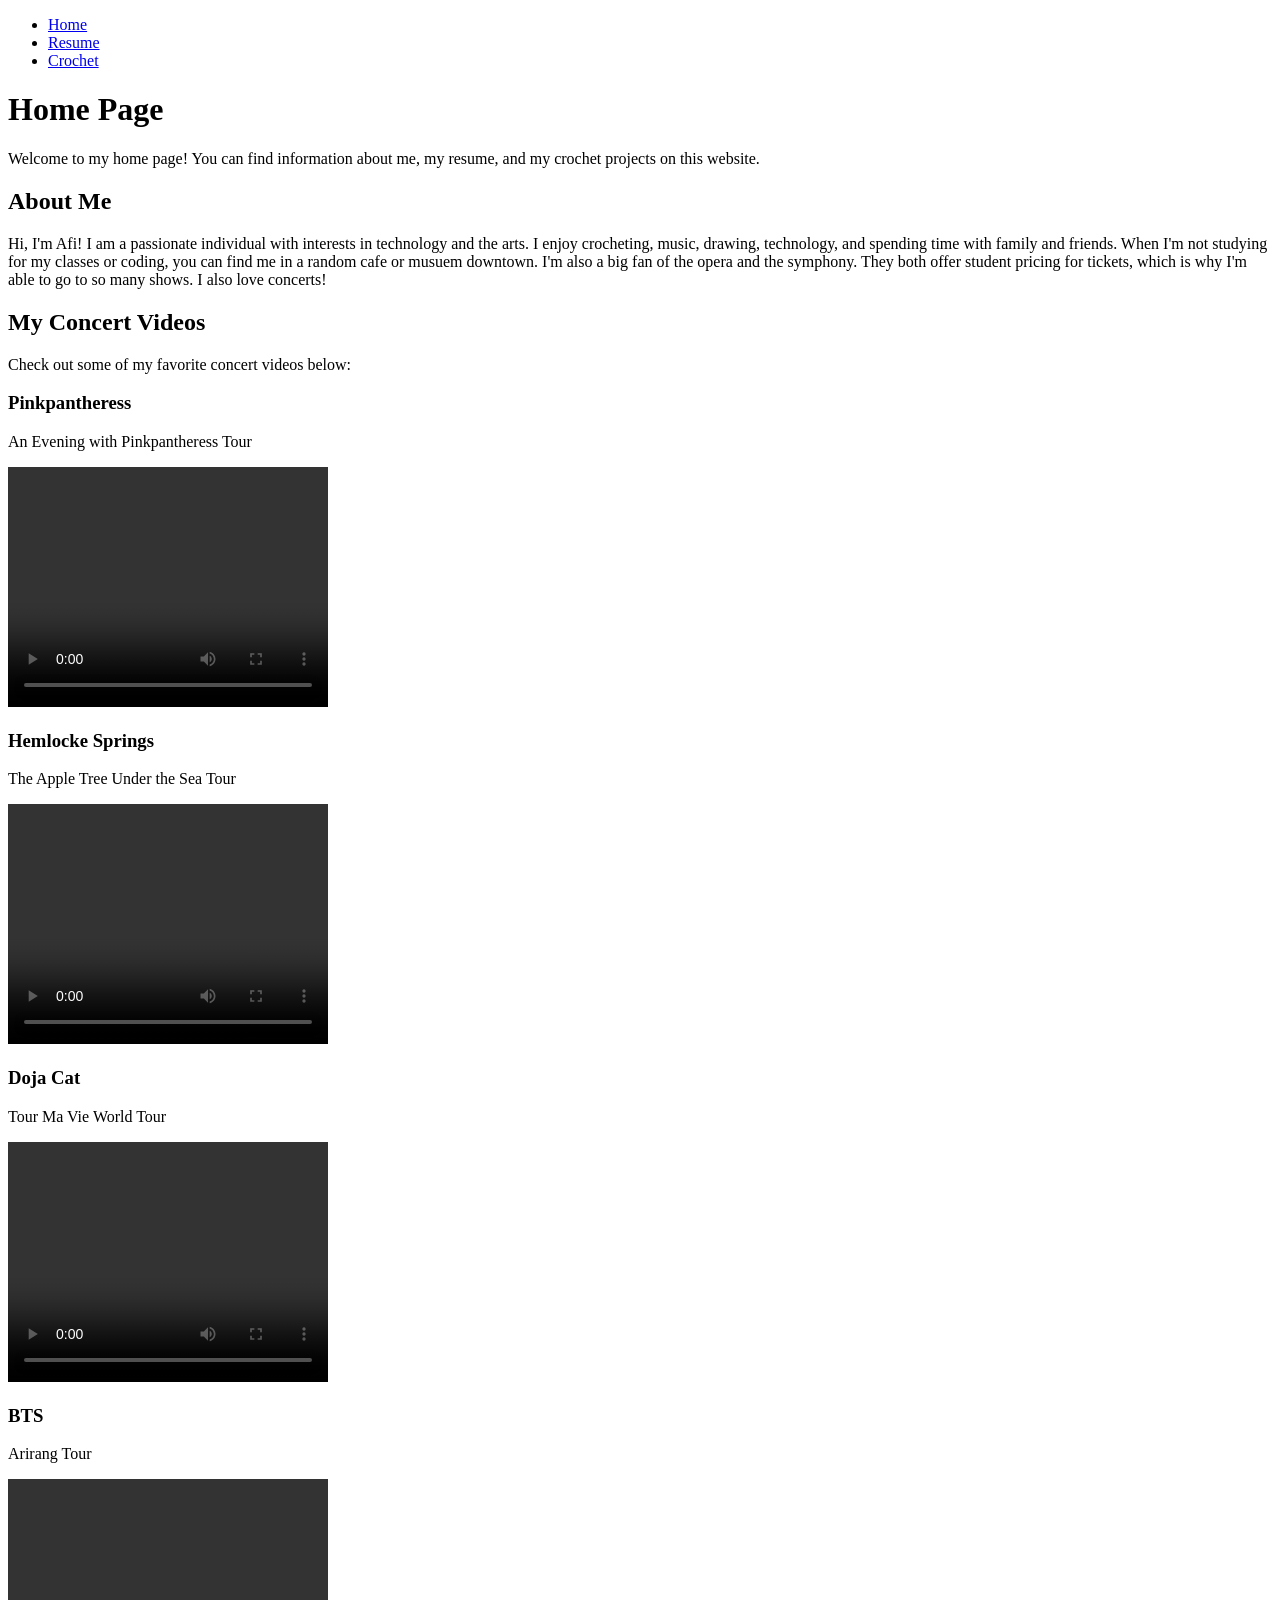
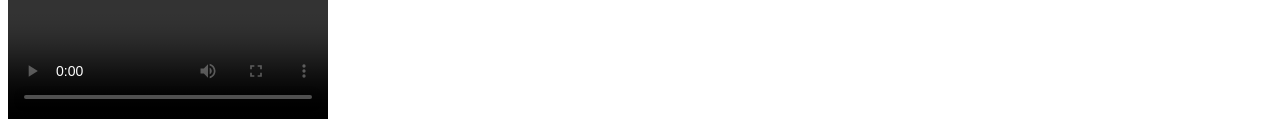
==== index.html @ efb8fb5b "Added project 1 files" ====
<!DOCTYPE html>
<html lang="en">

<head>

	<meta charset="UTF-8">
  <title>Home Page</title>

</head>

<body>
  <header>
    <nav>
      <ul>
        <li><a href="index.html">Home</a></li>
        <li><a href="resume.html">Resume</a></li>
        <li><a href="crochet.html">Crochet</a></li>
      </ul>
    </nav>
  </header>
  <h1>Home Page</h1>
  <p>Welcome to my home page! You can find information about me, my resume, and my crochet projects on this website.</p>
  <h2>About Me</h2>
  <p>Hi, I'm Afi! I am a passionate individual with interests in technology and the arts. I enjoy crocheting, music, drawing, technology, and spending time with family and friends. When I'm not studying for my classes or coding, you can find me in a random cafe or musuem downtown. I'm also a big fan of the opera and the symphony. They both offer student pricing for tickets, which is why I'm able to go to so many shows. I also love concerts!</p>
  
  <h2>My Concert Videos</h2>
  <p>Check out some of my favorite concert videos below:</p>
 
  <h3>Pinkpantheress</h3>
  <p>An Evening with Pinkpantheress Tour</p>
  <video width="320" height="240" controls>
    <source src="media/Pinkpantheress_Concert.mp4" type="video/mp4">
    Your browser cannot play this video.
  </video>
 
  <h3>Hemlocke Springs</h3>
  <p>The Apple Tree Under the Sea Tour</p>
  <video width="320" height="240" controls>
    <source src="media/HemlockeSprings_Concert.mp4" type="video/mp4">
    Your browser cannot play this video.
  </video>

 
  <h3>Doja Cat</h3>
  <p>Tour Ma Vie World Tour</p>
  <video width="320" height="240" controls>
    <source src="media/DojaCat_Concert.mp4" type="video/mp4">
    Your browser cannot play this video.
  </video>
 
  <h3>BTS</h3>
  <p>Arirang Tour</p>
  <video width="320" height="240" controls>
    <source src="media/BTS_Concert.mp4" type="video/mp4">
    Your browser cannot play this video.
  </video>


</body>

</html>
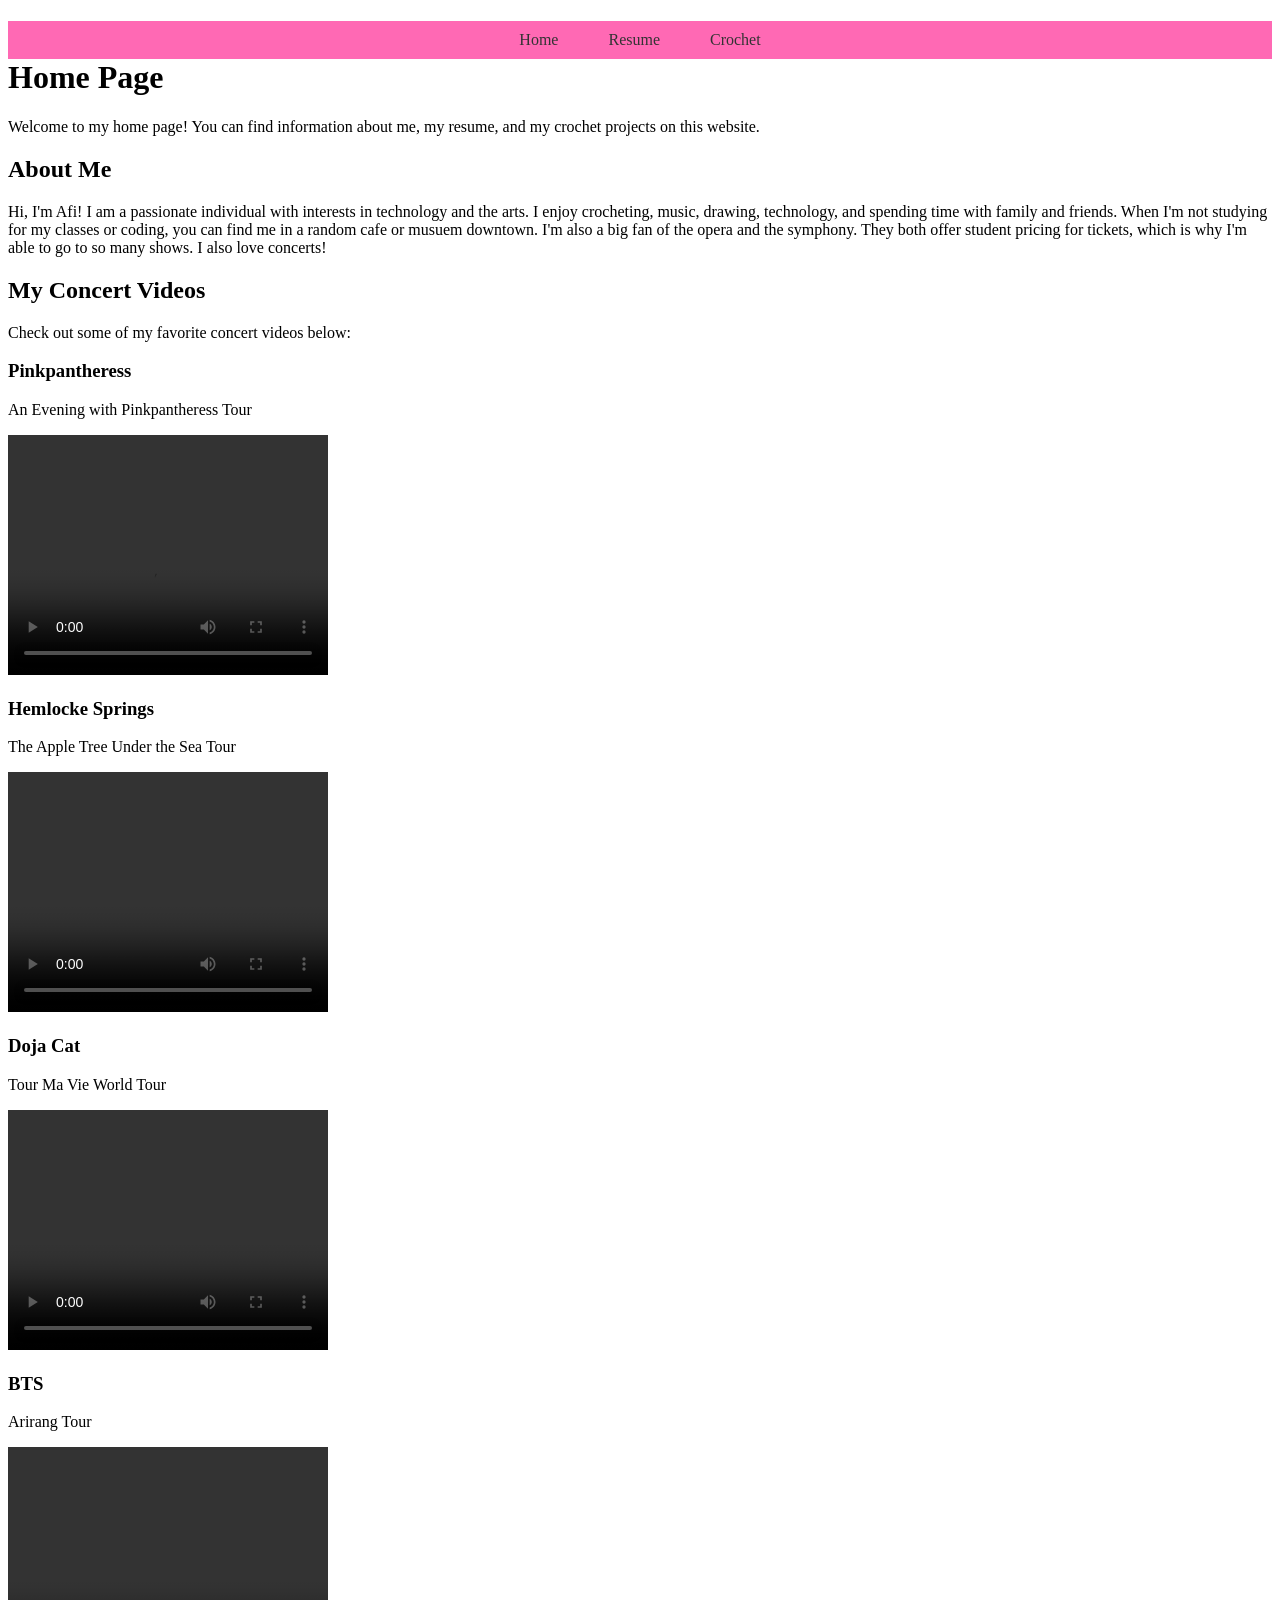
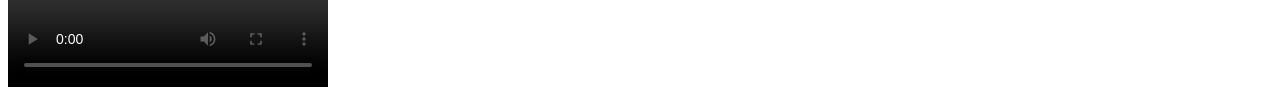
==== commit 8fbb63d7: "Added index.css file" ====
--- a/index.html
+++ b/index.html
@@ -5,12 +5,13 @@
 
 	<meta charset="UTF-8">
   <title>Home Page</title>
+  <link rel="stylesheet" type="text/css" href="css/index.css">
 
 </head>
 
 <body>
   <header>
-    <nav>
+    <nav id="main-nav"> 
       <ul>
         <li><a href="index.html">Home</a></li>
         <li><a href="resume.html">Resume</a></li>
--- a/css/index.css
+++ b/css/index.css
@@ -0,0 +1,37 @@
+#main-nav {
+  float: left;
+  width: 100%;
+  background-color: hotpink;
+
+
+}
+
+#main-nav ul {
+  list-style-type: none;
+  margin: 0;
+  padding: 0;
+  float: left;
+  position: relative;
+  left: 50%;
+
+}
+
+#main-nav ul li {
+  float: left;
+  position: relative;
+  right: 50%;
+
+}
+
+#main-nav ul li a {
+  padding: 10px 25px;
+  display: block;
+  text-decoration: none;
+  color: #333;
+
+}
+
+#main-nav ul li a:hover {
+  background-color: lightpink;
+  color: grey;
+}
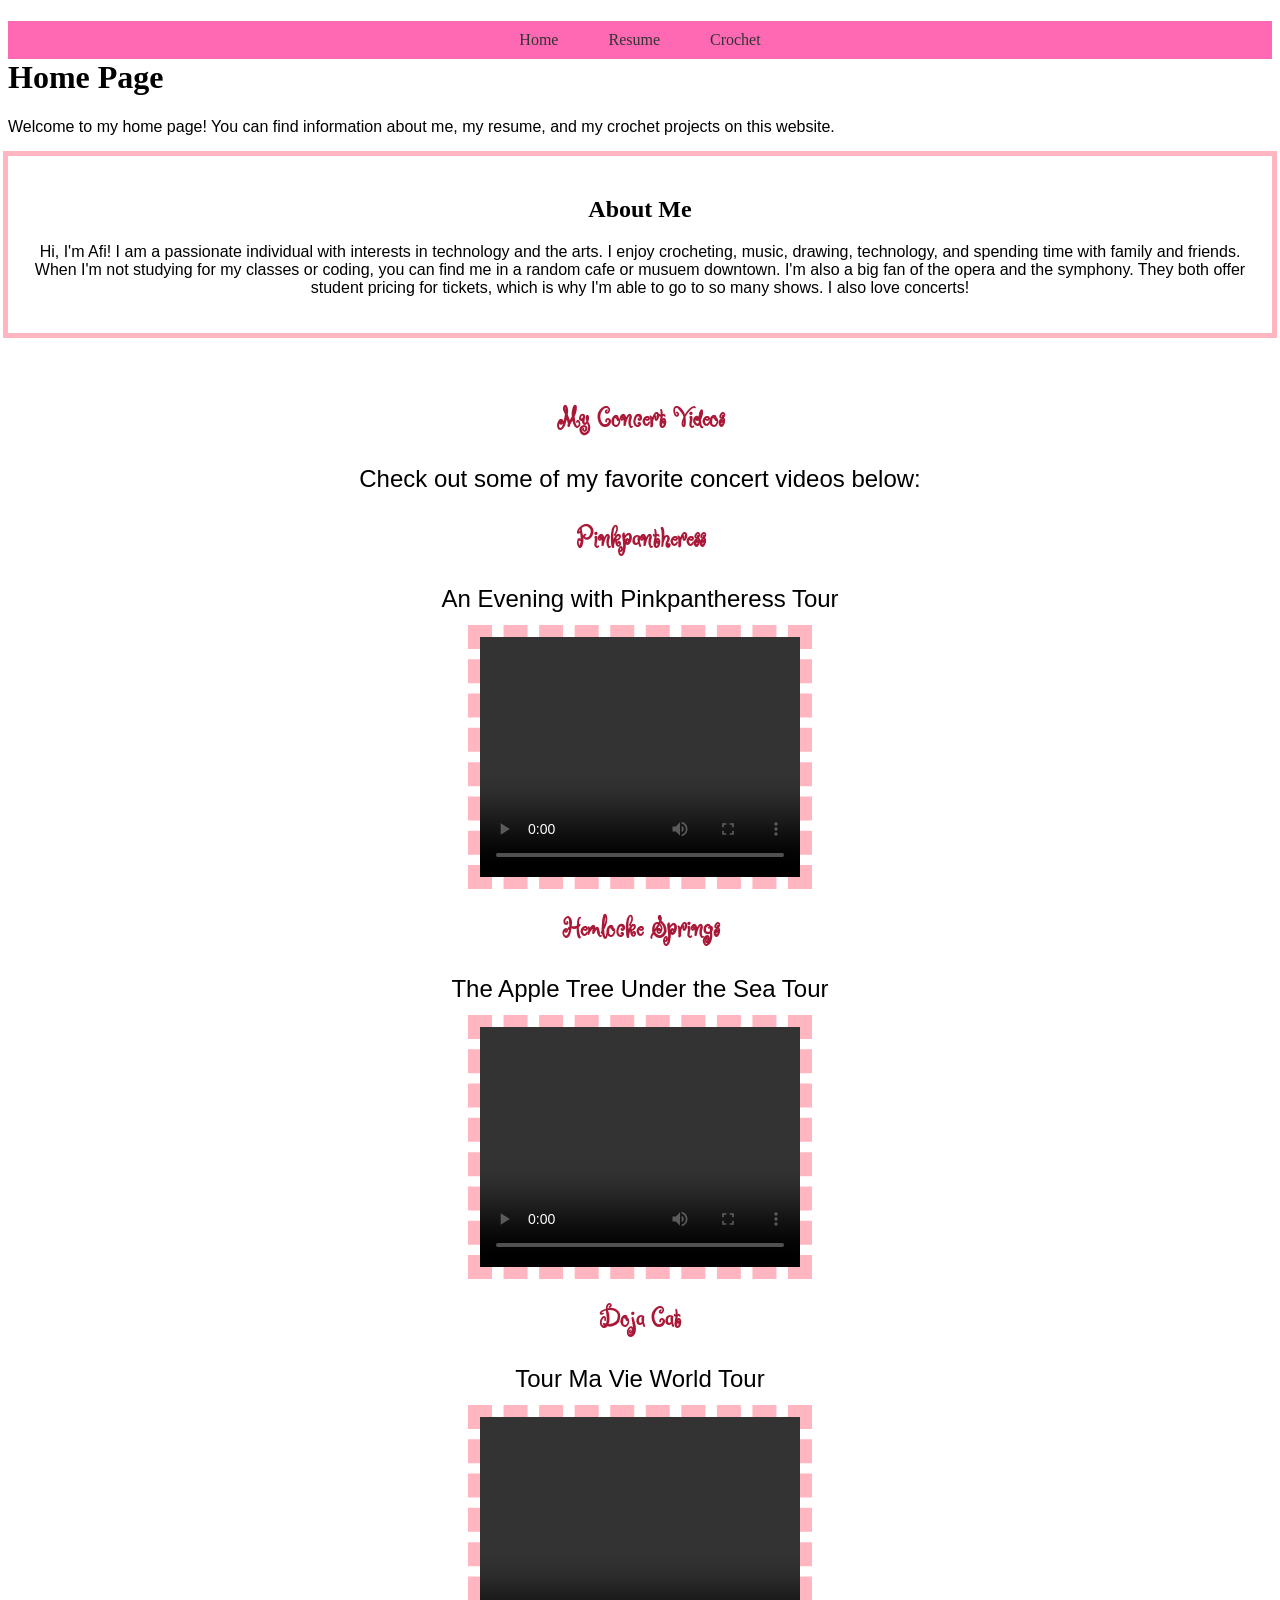
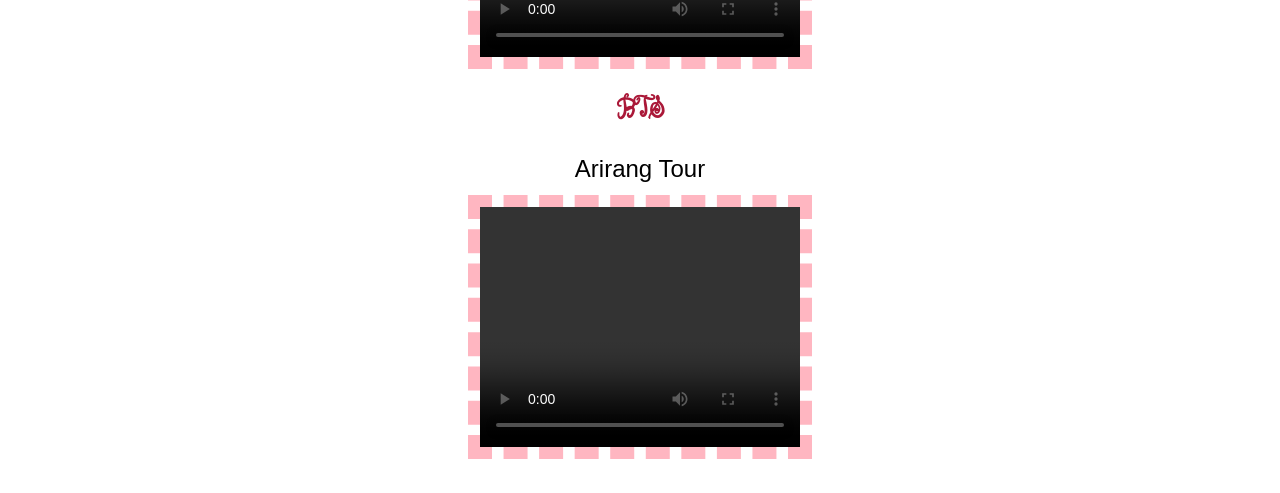
==== commit 32dd9046: "Finished index.css file" ====
--- a/index.html
+++ b/index.html
@@ -6,6 +6,9 @@
 	<meta charset="UTF-8">
   <title>Home Page</title>
   <link rel="stylesheet" type="text/css" href="css/index.css">
+  <link rel="preconnect" href="https://fonts.googleapis.com">
+  <link rel="preconnect" href="https://fonts.gstatic.com" crossorigin>
+  <link href="https://fonts.googleapis.com/css2?family=Ruge+Boogie&display=swap" rel="stylesheet">
 
 </head>
 
@@ -19,42 +22,47 @@
       </ul>
     </nav>
   </header>
+  
   <h1>Home Page</h1>
   <p>Welcome to my home page! You can find information about me, my resume, and my crochet projects on this website.</p>
-  <h2>About Me</h2>
-  <p>Hi, I'm Afi! I am a passionate individual with interests in technology and the arts. I enjoy crocheting, music, drawing, technology, and spending time with family and friends. When I'm not studying for my classes or coding, you can find me in a random cafe or musuem downtown. I'm also a big fan of the opera and the symphony. They both offer student pricing for tickets, which is why I'm able to go to so many shows. I also love concerts!</p>
+  <div id="about-me">   
+    <h2>About Me</h2>
+    <p>Hi, I'm Afi! I am a passionate individual with interests in technology and the arts. I enjoy crocheting, music, drawing, technology, and spending time with family and friends. When I'm not studying for my classes or coding, you can find me in a random cafe or musuem downtown. I'm also a big fan of the opera and the symphony. They both offer student pricing for tickets, which is why I'm able to go to so many shows. I also love concerts!</p>
+  </div> 
   
-  <h2>My Concert Videos</h2>
-  <p>Check out some of my favorite concert videos below:</p>
- 
-  <h3>Pinkpantheress</h3>
-  <p>An Evening with Pinkpantheress Tour</p>
-  <video width="320" height="240" controls>
-    <source src="media/Pinkpantheress_Concert.mp4" type="video/mp4">
-    Your browser cannot play this video.
-  </video>
- 
-  <h3>Hemlocke Springs</h3>
-  <p>The Apple Tree Under the Sea Tour</p>
-  <video width="320" height="240" controls>
-    <source src="media/HemlockeSprings_Concert.mp4" type="video/mp4">
-    Your browser cannot play this video.
-  </video>
 
- 
-  <h3>Doja Cat</h3>
-  <p>Tour Ma Vie World Tour</p>
-  <video width="320" height="240" controls>
-    <source src="media/DojaCat_Concert.mp4" type="video/mp4">
-    Your browser cannot play this video.
-  </video>
- 
-  <h3>BTS</h3>
-  <p>Arirang Tour</p>
-  <video width="320" height="240" controls>
-    <source src="media/BTS_Concert.mp4" type="video/mp4">
-    Your browser cannot play this video.
-  </video>
+  <div id="concert-videos">
+    <h3>My Concert Videos</h3>
+    <p>Check out some of my favorite concert videos below:</p>
+    <h3>Pinkpantheress</h3>
+    <p>An Evening with Pinkpantheress Tour</p>
+    <video width="320" height="240" controls>
+      <source src="media/Pinkpantheress_Concert.mp4" type="video/mp4">
+      Your browser cannot play this video.
+    </video>
+  
+    <h3>Hemlocke Springs</h3>
+    <p>The Apple Tree Under the Sea Tour</p>
+    <video width="320" height="240" controls>
+      <source src="media/HemlockeSprings_Concert.mp4" type="video/mp4">
+      Your browser cannot play this video.
+    </video>
+
+  
+    <h3>Doja Cat</h3>
+    <p>Tour Ma Vie World Tour</p>
+    <video width="320" height="240" controls>
+      <source src="media/DojaCat_Concert.mp4" type="video/mp4">
+      Your browser cannot play this video.
+    </video>
+  
+    <h3>BTS</h3>
+    <p>Arirang Tour</p>
+    <video width="320" height="240" controls>
+      <source src="media/BTS_Concert.mp4" type="video/mp4">
+      Your browser cannot play this video.
+    </video>
+  </div>
 
 
 </body>
--- a/css/index.css
+++ b/css/index.css
@@ -1,8 +1,42 @@
+/*Style 1*/
+#about-me{
+  text-align: center;
+  padding: 20px;
+  margin: 20px 0;
+  outline: 5px solid lightpink;
+}
+/*Style 2*/
+p{
+  font-family: 'Garamond', sans-serif;
+}
+/*Style 3*/
+video{
+  outline: 0.5em dashed lightpink;
+}
+/*Style 4*/
+#concert-videos{
+  text-align: center;
+  padding: 20px;
+  margin: 20px 0;
+  font-size: 1.5em;
+}
+/*Style 5*/
+h3{
+  font-family: "Ruge Boogie", cursive;
+  color: rgb(170, 24, 56);
+}
+/*Style 6*/
+.ruge-boogie-regular {
+  font-family: "Ruge Boogie", cursive;
+  font-weight: 400;
+  font-style: normal;
+}
+
+/*Navigation Bar*/
 #main-nav {
   float: left;
   width: 100%;
   background-color: hotpink;
-
 
 }
 
